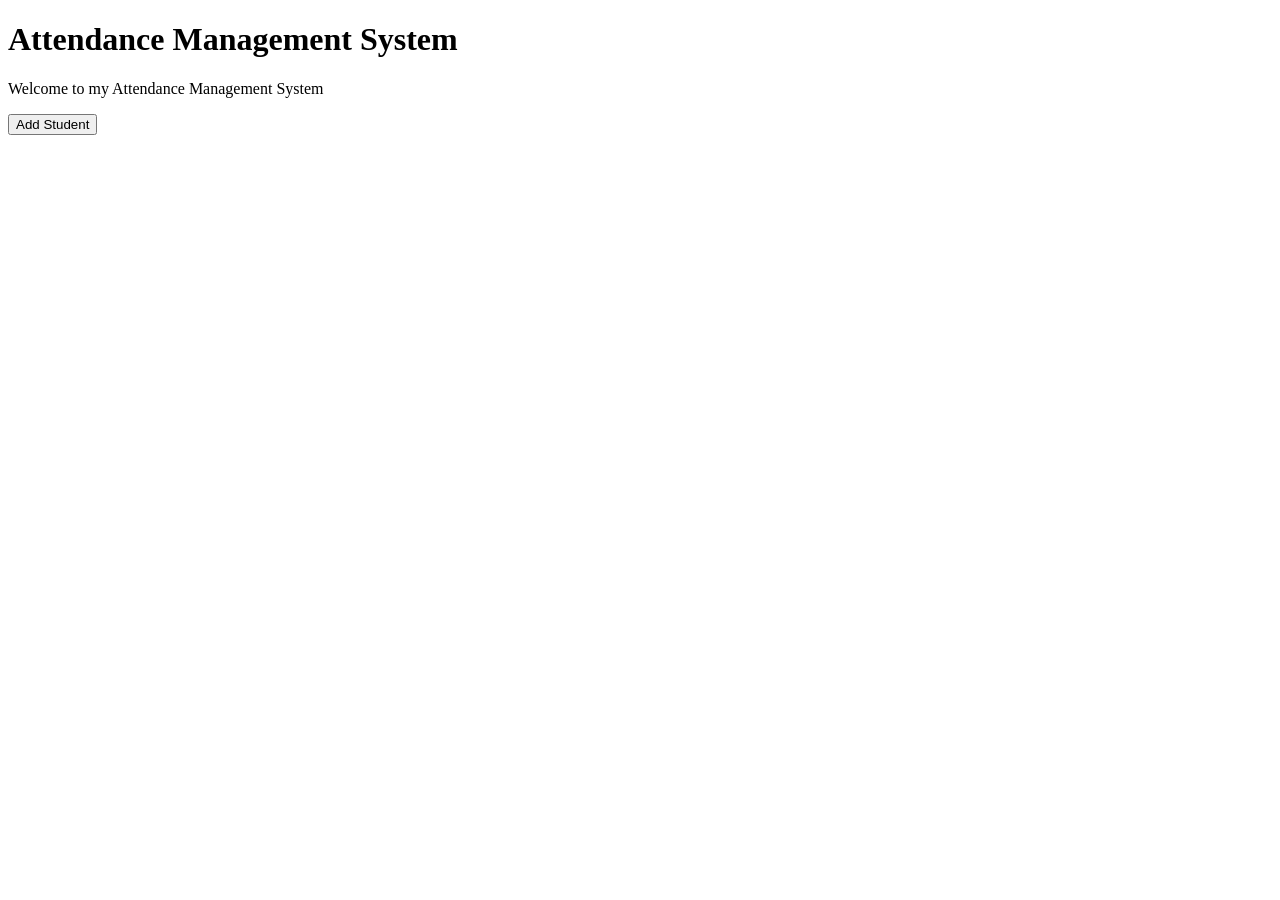
==== index.html @ e91306c3 "Create index.html" ====
<!DOCTYPE html>
<html lang="en">
<head>
    <meta charset="UTF-8">
    <meta name="viewport" content="width=device-width, initial-scale=1.0">
    <title>Attendance Management System</title>
</head>

<body>

    <h1>Attendance Management System</h1>

    <p>Welcome to my Attendance Management System</p>

    <button>Add Student</button>

</body>
</html>
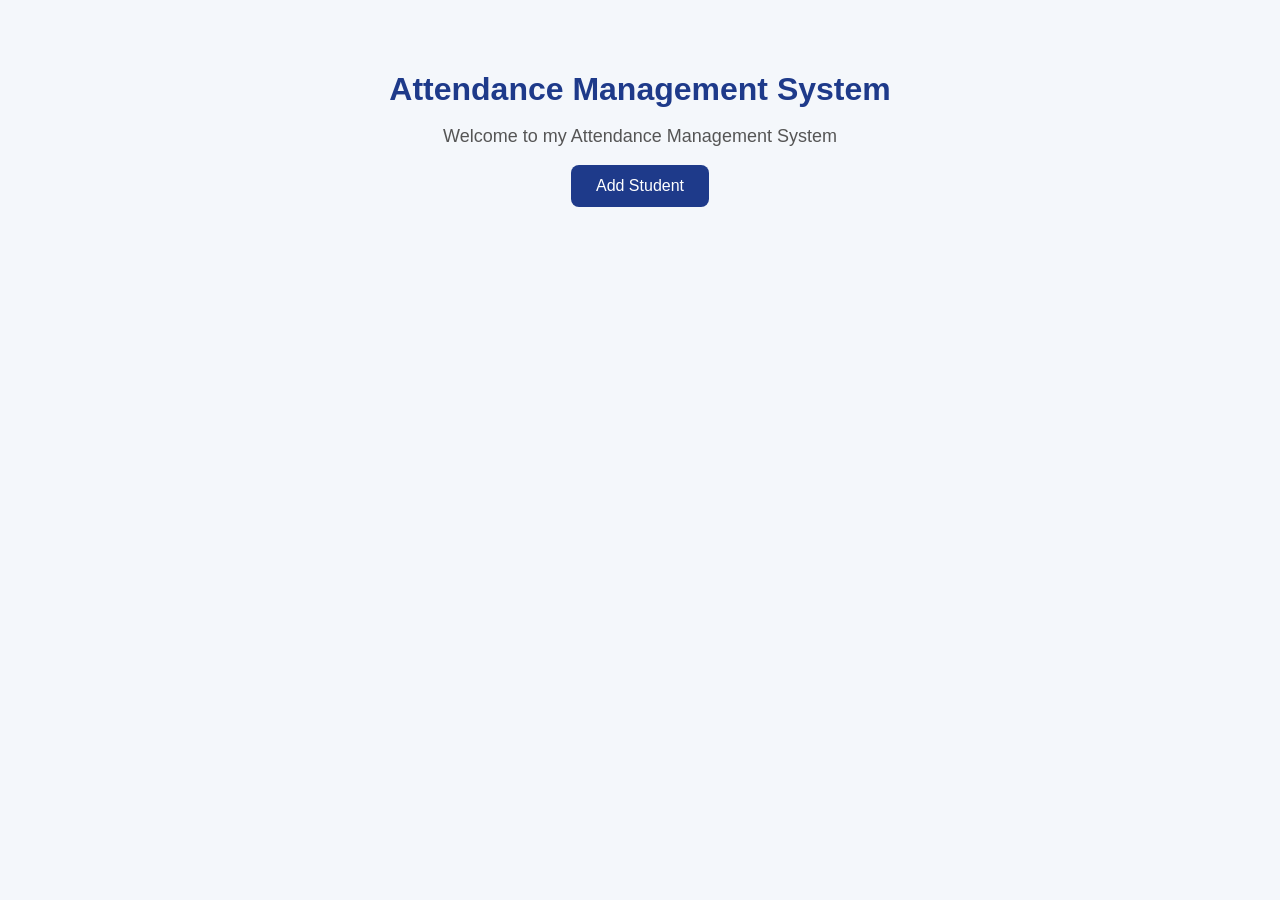
==== commit 997fffd2: "Update index.html" ====
--- a/index.html
+++ b/index.html
@@ -1,9 +1,13 @@
 <!DOCTYPE html>
 <html lang="en">
+
 <head>
     <meta charset="UTF-8">
     <meta name="viewport" content="width=device-width, initial-scale=1.0">
+
     <title>Attendance Management System</title>
+
+    <link rel="stylesheet" href="style.css">
 </head>
 
 <body>
@@ -12,7 +16,10 @@
 
     <p>Welcome to my Attendance Management System</p>
 
-    <button>Add Student</button>
+    <button onclick="addStudent()">Add Student</button>
+
+    <script src="script.js"></script>
 
 </body>
+
 </html>
--- a/style.css
+++ b/style.css
@@ -0,0 +1,27 @@
+body {
+    font-family: Arial, sans-serif;
+    background: #f4f7fb;
+    text-align: center;
+    margin: 0;
+    padding: 50px 20px;
+}
+
+h1 {
+    color: #1e3a8a;
+    margin-bottom: 15px;
+}
+
+p {
+    color: #555;
+    font-size: 18px;
+}
+
+button {
+    background: #1e3a8a;
+    color: white;
+    border: none;
+    padding: 12px 25px;
+    border-radius: 8px;
+    font-size: 16px;
+    cursor: pointer;
+}
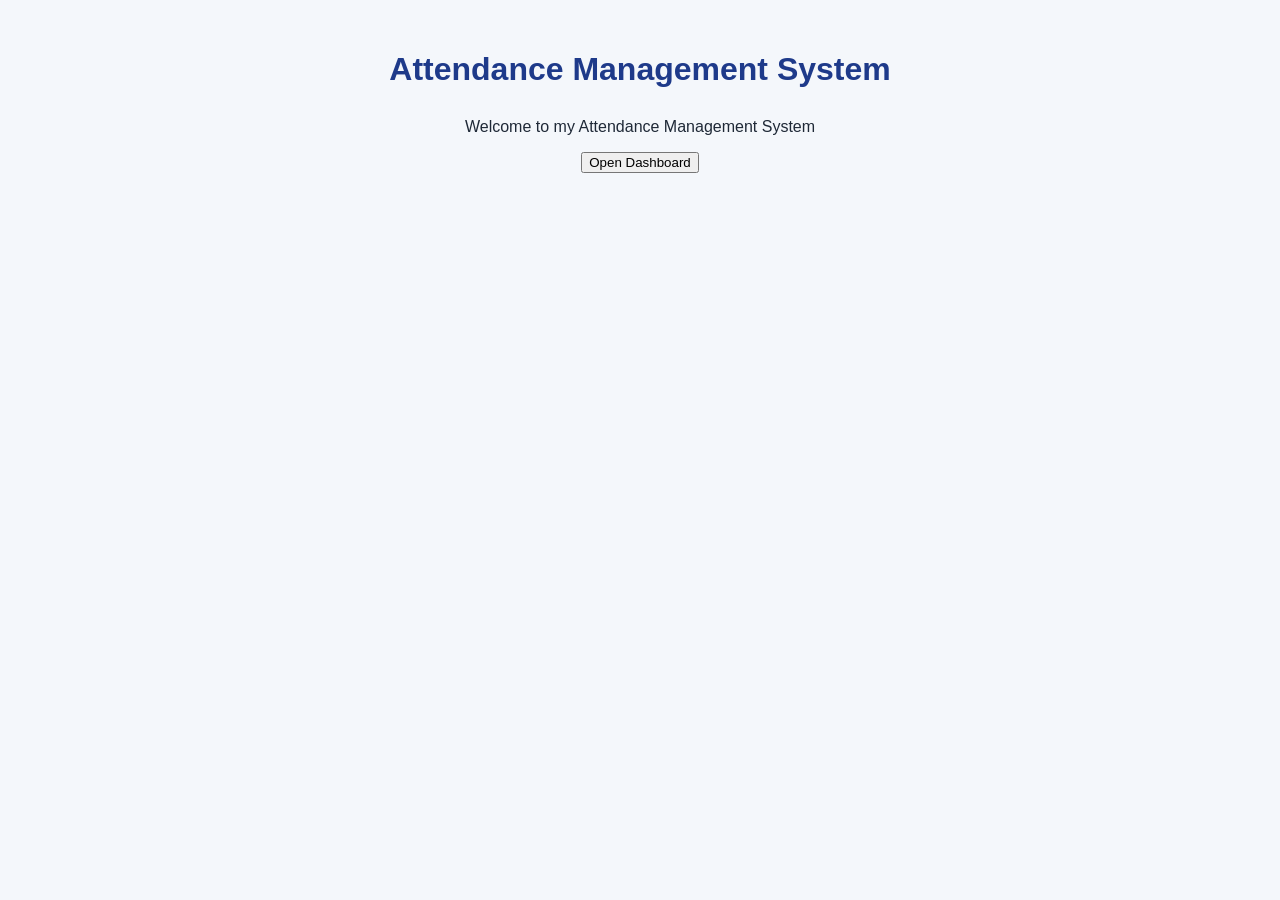
==== commit f4544f0e: "Update index.html" ====
--- a/index.html
+++ b/index.html
@@ -16,8 +16,9 @@
 
     <p>Welcome to my Attendance Management System</p>
 
-    <button onclick="addStudent()">Add Student</button>
-
+    <button onclick="window.location.href='dashboard.html'">
+    Open Dashboard
+</button>
     <script src="script.js"></script>
 
 </body>
--- a/style.css
+++ b/style.css
@@ -1,27 +1,73 @@
 body {
     font-family: Arial, sans-serif;
     background: #f4f7fb;
+    margin: 0;
+    padding: 30px 20px;
     text-align: center;
-    margin: 0;
-    padding: 50px 20px;
+    color: #1f2937;
 }
 
 h1 {
     color: #1e3a8a;
-    margin-bottom: 15px;
+    margin-bottom: 30px;
 }
 
-p {
-    color: #555;
-    font-size: 18px;
+h2 {
+    color: #374151;
 }
 
-button {
+.dashboard {
+    display: grid;
+    grid-template-columns: repeat(4, 1fr);
+    gap: 20px;
+    max-width: 1000px;
+    margin: auto;
+}
+
+.card {
+    background: white;
+    padding: 25px 15px;
+    border-radius: 15px;
+    box-shadow: 0 5px 15px rgba(0,0,0,0.08);
+}
+
+.card h2 {
+    font-size: 18px;
+    margin-bottom: 10px;
+}
+
+.card p {
+    font-size: 32px;
+    font-weight: bold;
+    color: #1e3a8a;
+}
+
+table {
+    width: 90%;
+    max-width: 800px;
+    margin: 25px auto;
+    border-collapse: collapse;
+    background: white;
+    box-shadow: 0 5px 15px rgba(0,0,0,0.08);
+}
+
+th,
+td {
+    padding: 15px;
+    border-bottom: 1px solid #ddd;
+}
+
+th {
     background: #1e3a8a;
     color: white;
-    border: none;
-    padding: 12px 25px;
-    border-radius: 8px;
-    font-size: 16px;
-    cursor: pointer;
+}
+
+@media (max-width: 700px) {
+    .dashboard {
+        grid-template-columns: repeat(2, 1fr);
+    }
+
+    table {
+        width: 100%;
+    }
 }
